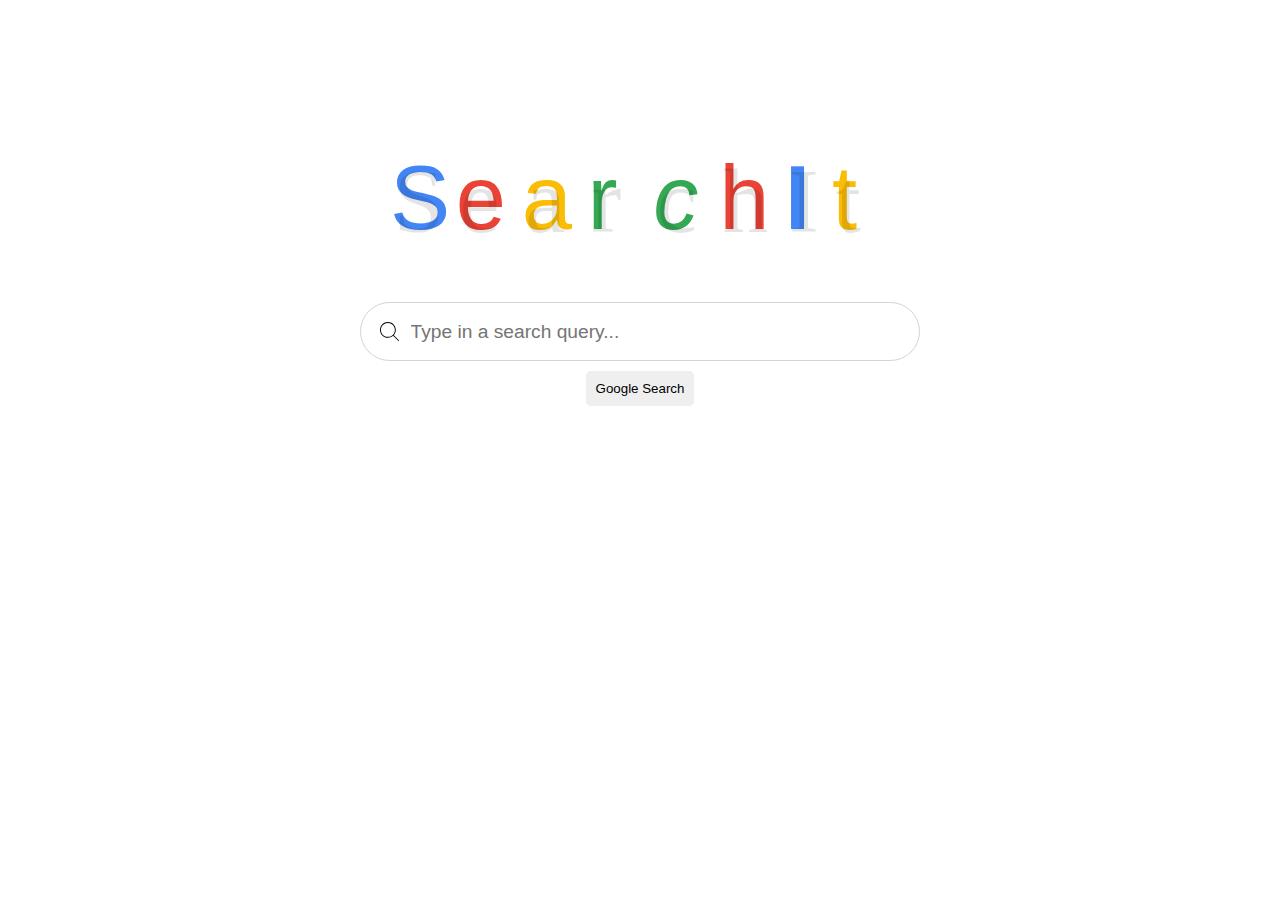
==== index.html @ 5fb6a967 "Initial commit" ====
<!DOCTYPE html>
<html lang="en">

<head>
    <link href="index.css" rel="stylesheet">
    <title>Search</title>
</head>

<body>
    <div class="searchFormContainer">
        <img src="search-logo.svg">
        <form action="https://google.com/search" class="searchForm">
            <input type="text" name="q" placeholder="Type in a search query..." class="searchBar">
            <input type="submit" value="Google Search" class="searchSubmit">
        </form>
    </div>
</body>

</html>
---- index.css ----
body {
    width: 100vw;
    height: 100vh;
    padding: 0;
    margin: 0;
}

.searchFormContainer {
    padding-top: 8%;

    display: flex;
    align-items: center;
    flex-direction: column;
}

.searchForm {
    display: flex;
    align-items: center;
    flex-direction: column;
}

.searchBar {
    width: 25em;
    height: auto;

    padding: 0.9em;
    padding-left: 2.6em;
    padding-right: 1.5em;

    font-size: larger;

    border: solid 1px;
    border-radius: 30px;
    border-color: lightgrey;

    background: url("search-icon.svg") no-repeat;
    background-size: 1em;
    background-position: 1em;
}

.searchBar:hover {
    background-color: #f5f5f5;
}

.searchBar:focus-within {
    outline: solid #f5f5f5;
}

.searchSubmit {
    position: relative;
    top: 10px;
    padding: 10px;

    border: 0px;
    border-radius: 5px;
}
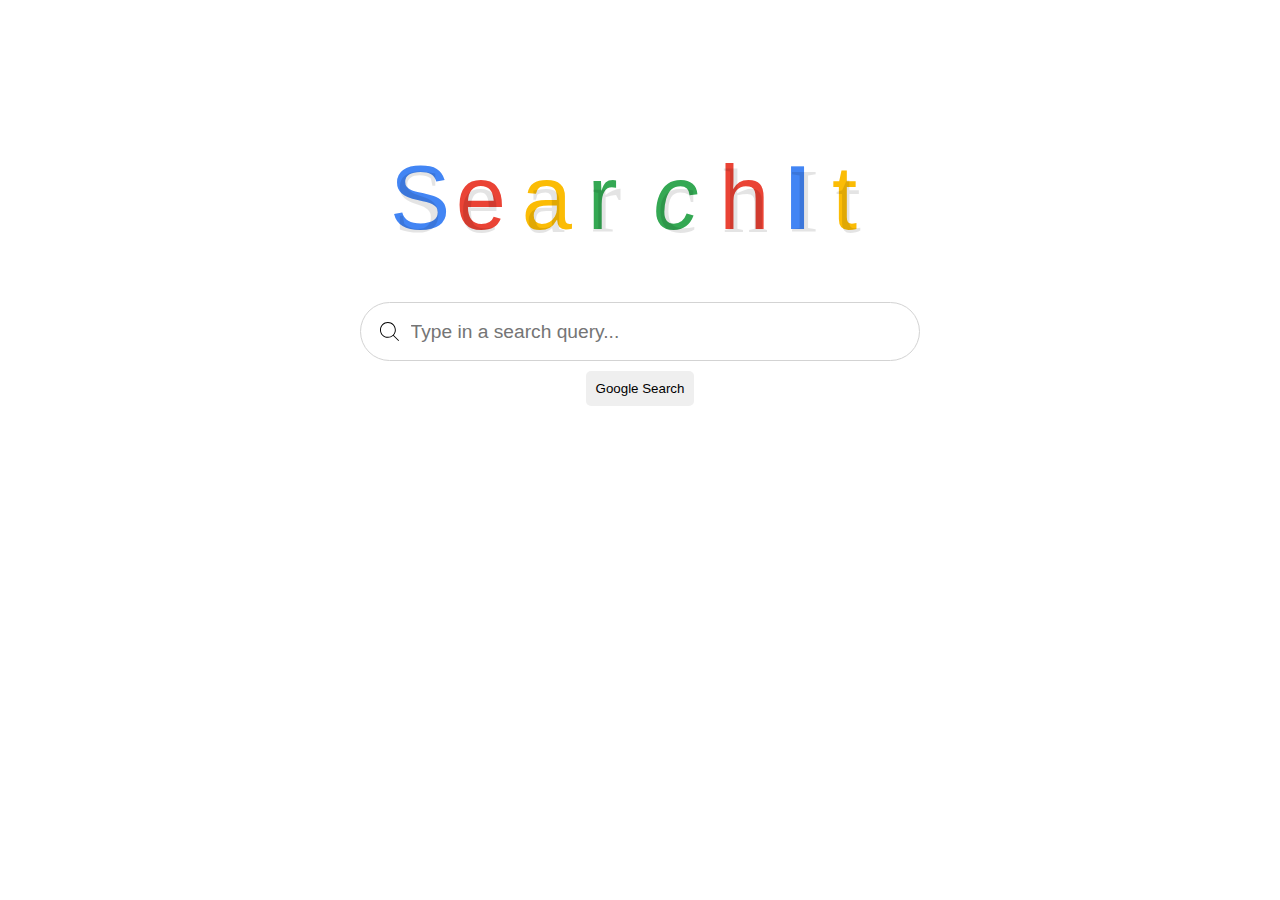
==== commit 3fccc6a8: "Normalize CSS class naming" ====
--- a/index.html
+++ b/index.html
@@ -7,11 +7,11 @@
 </head>
 
 <body>
-    <div class="searchFormContainer">
+    <div class="search-form-cont">
         <img src="search-logo.svg">
-        <form action="https://google.com/search" class="searchForm">
-            <input type="text" name="q" placeholder="Type in a search query..." class="searchBar">
-            <input type="submit" value="Google Search" class="searchSubmit">
+        <form action="https://google.com/search" class="search-form">
+            <input type="text" name="q" placeholder="Type in a search query..." class="search-bar">
+            <input type="submit" value="Google Search" class="search-submit-button">
         </form>
     </div>
 </body>
--- a/index.css
+++ b/index.css
@@ -5,7 +5,7 @@
     margin: 0;
 }
 
-.searchFormContainer {
+.search-form-cont {
     padding-top: 8%;
 
     display: flex;
@@ -13,13 +13,13 @@
     flex-direction: column;
 }
 
-.searchForm {
+.search-form {
     display: flex;
     align-items: center;
     flex-direction: column;
 }
 
-.searchBar {
+.search-bar {
     width: 25em;
     height: auto;
 
@@ -38,15 +38,15 @@
     background-position: 1em;
 }
 
-.searchBar:hover {
+.search-bar:hover {
     background-color: #f5f5f5;
 }
 
-.searchBar:focus-within {
+.search-bar:focus-within {
     outline: solid #f5f5f5;
 }
 
-.searchSubmit {
+.search-submit-button {
     position: relative;
     top: 10px;
     padding: 10px;
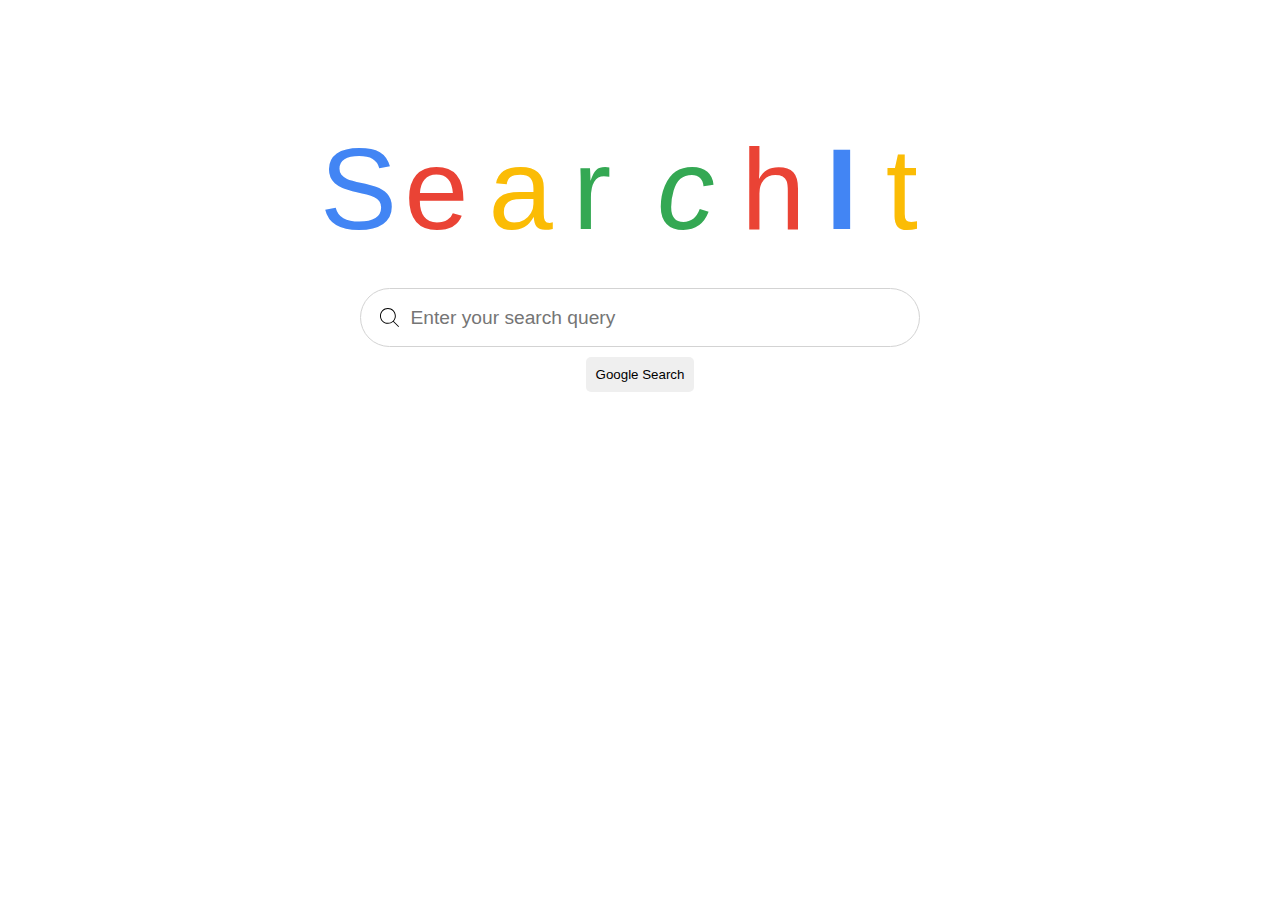
==== commit 64d28580: "Update project file structure" ====
--- a/index.html
+++ b/index.html
@@ -2,15 +2,15 @@
 <html lang="en">
 
 <head>
-    <link href="index.css" rel="stylesheet">
-    <title>Search</title>
+    <link href="default.css" rel="stylesheet">
+    <title>SearchIt</title>
 </head>
 
 <body>
     <div class="search-form-cont">
-        <img src="search-logo.svg">
+        <img src="images/search-logo.svg" class="search-logo">
         <form action="https://google.com/search" class="search-form">
-            <input type="text" name="q" placeholder="Type in a search query..." class="search-bar">
+            <input type="text" name="q" placeholder="Enter your search query " class="search-bar">
             <input type="submit" value="Google Search" class="search-submit-button">
         </form>
     </div>
--- a/default.css
+++ b/default.css
@@ -0,0 +1,61 @@
+body {
+    width: 100vw;
+    height: 100vh;
+    padding: 0;
+    margin: 0;
+}
+
+.search-form-cont {
+    padding-top: 8%;
+
+    display: flex;
+    align-items: center;
+    flex-direction: column;
+}
+
+.search-logo {
+    width: 40em;
+    height: auto;
+}
+
+.search-form {
+    display: flex;
+    align-items: center;
+    flex-direction: column;
+}
+
+.search-bar {
+    width: 25em;
+    height: auto;
+
+    padding: 0.9em;
+    padding-left: 2.6em;
+    padding-right: 1.5em;
+
+    font-size: larger;
+
+    border: solid 1px;
+    border-radius: 30px;
+    border-color: lightgrey;
+
+    background: url("images/search-icon.svg") no-repeat;
+    background-size: 1em;
+    background-position: 1em;
+}
+
+.search-bar:hover {
+    background-color: #f5f5f5;
+}
+
+.search-bar:focus-within {
+    outline: solid #f5f5f5;
+}
+
+.search-submit-button {
+    position: relative;
+    top: 10px;
+    padding: 10px;
+
+    border: 0px;
+    border-radius: 5px;
+}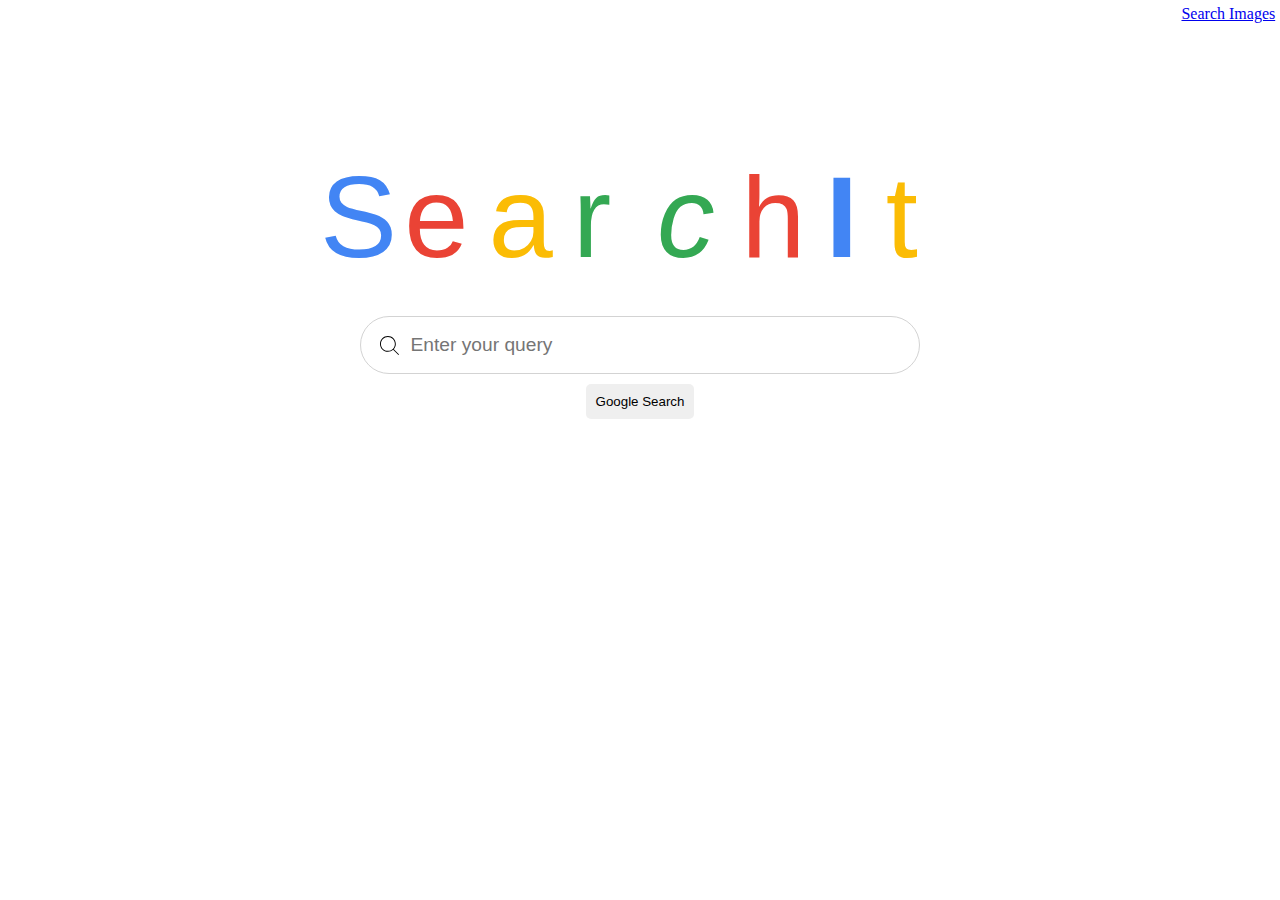
==== commit 537232da: "Clean up CSS default stylesheet" ====
--- a/index.html
+++ b/index.html
@@ -7,13 +7,14 @@
 </head>
 
 <body>
-    <div class="search-form-cont">
-        <img src="images/search-logo.svg" class="search-logo">
-        <form action="https://google.com/search" class="search-form">
-            <input type="text" name="q" placeholder="Enter your search query " class="search-bar">
-            <input type="submit" value="Google Search" class="search-submit-button">
-        </form>
+    <div id="searchOptionsList">
+        <a href="image-search.html">Search Images</a>
     </div>
+    <img src="images/search-logo.svg" id="searchLogo">
+    <form action="https://google.com/search">
+        <input type="text" name="q" placeholder="Enter your query" id="searchBar">
+        <input type="submit" value="Google Search" id="searchSubmitButton">
+    </form>
 </body>
 
 </html>--- a/default.css
+++ b/default.css
@@ -3,55 +3,60 @@
     height: 100vh;
     padding: 0;
     margin: 0;
-}
-
-.search-form-cont {
-    padding-top: 8%;
 
     display: flex;
     align-items: center;
     flex-direction: column;
 }
 
-.search-logo {
-    width: 40em;
-    height: auto;
-}
-
-.search-form {
+form {
     display: flex;
     align-items: center;
     flex-direction: column;
 }
 
-.search-bar {
-    width: 25em;
-    height: auto;
-
+input[type="text"] {
     padding: 0.9em;
-    padding-left: 2.6em;
-    padding-right: 1.5em;
-
-    font-size: larger;
 
     border: solid 1px;
     border-radius: 30px;
     border-color: lightgrey;
+}
+
+input[type="text"]:focus-within {
+    outline: solid #f5f5f5;
+    outline-width: 3px;
+}
+
+#searchOptionsList {
+    margin: 0.3em;
+
+    display: flex;
+    flex-direction: row;
+    gap: 1em;
+    align-self: flex-end;
+}
+
+#searchLogo {
+    width: 40em;
+    height: auto;
+    margin-top: 8%;
+}
+
+#searchBar {
+    width: 25em;
+    height: auto;
+
+    padding-left: 2.6em;
+    padding-right: 1.5em;
+    font-size: larger;
 
     background: url("images/search-icon.svg") no-repeat;
     background-size: 1em;
     background-position: 1em;
 }
 
-.search-bar:hover {
-    background-color: #f5f5f5;
-}
-
-.search-bar:focus-within {
-    outline: solid #f5f5f5;
-}
-
-.search-submit-button {
+#searchSubmitButton {
     position: relative;
     top: 10px;
     padding: 10px;
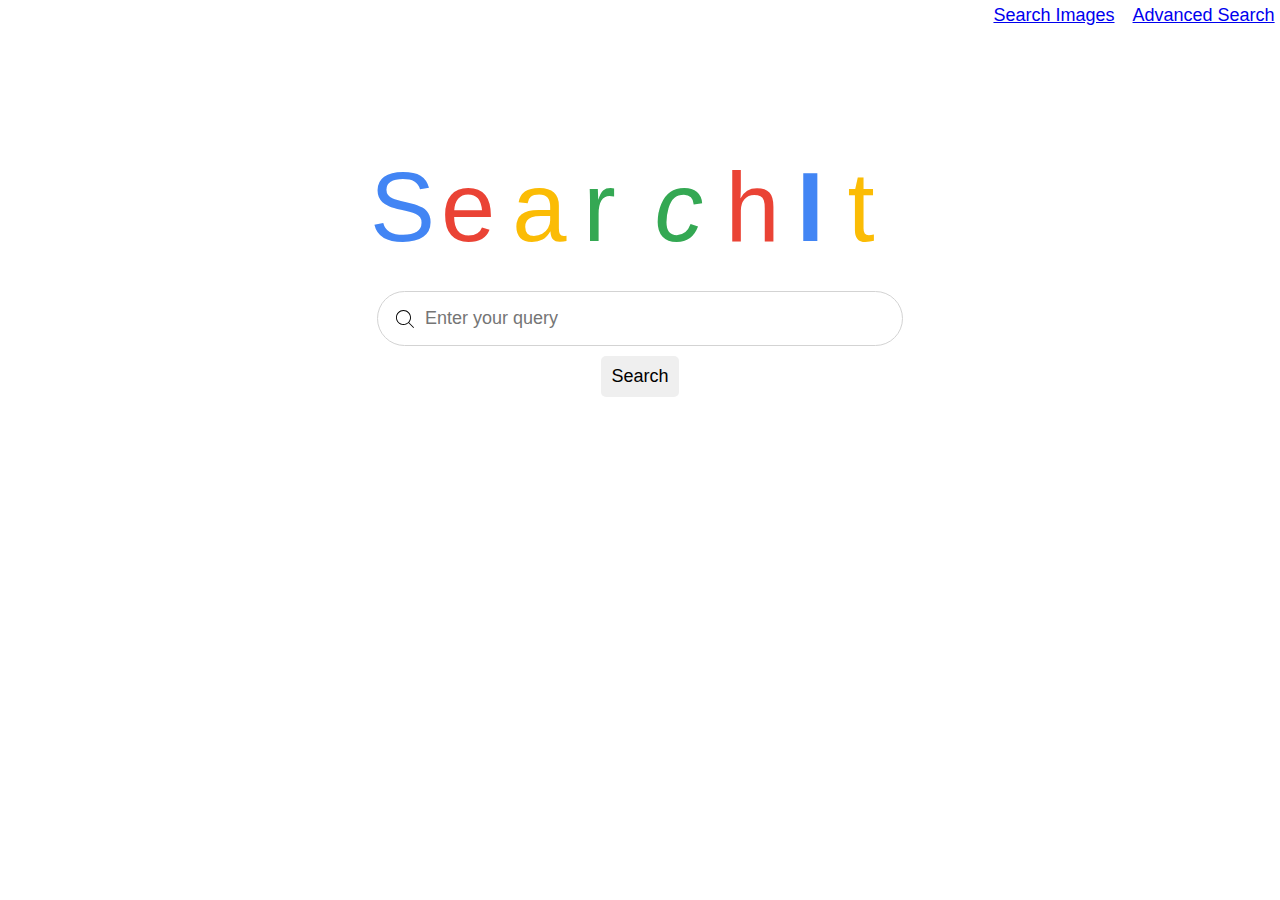
==== commit a0cfdb2b: "Add advanced search" ====
--- a/index.html
+++ b/index.html
@@ -7,13 +7,15 @@
 </head>
 
 <body>
-    <div id="searchOptionsList">
+    <div id="searchOptions">
         <a href="image-search.html">Search Images</a>
+        <a href="advanced-search.html">Advanced Search</a>
     </div>
+
     <img src="images/search-logo.svg" id="searchLogo">
     <form action="https://google.com/search">
-        <input type="text" name="q" placeholder="Enter your query" id="searchBar">
-        <input type="submit" value="Google Search" id="searchSubmitButton">
+        <input type="text" name="q" placeholder="Enter your query" class="text-box round-border" id="searchBar">
+        <input type="submit" value="Search" id="searchSubmitButton">
     </form>
 </body>
 
--- a/default.css
+++ b/default.css
@@ -9,26 +9,46 @@
     flex-direction: column;
 }
 
+body * {
+    font-size: large;
+    font-family: Arial;
+}
+
+table {
+    border-spacing: 0.5em;
+}
+
 form {
     display: flex;
     align-items: center;
     flex-direction: column;
 }
 
-input[type="text"] {
+.round-border {
     padding: 0.9em;
+    border-radius: 30px;
+}
 
+.rect-border {
+    padding: 0.3em;
+    border-radius: 5px;
+}
+
+.text-box {
     border: solid 1px;
-    border-radius: 30px;
     border-color: lightgrey;
 }
 
-input[type="text"]:focus-within {
+.text-box:focus-within {
     outline: solid #f5f5f5;
     outline-width: 3px;
 }
 
-#searchOptionsList {
+td .text-box {
+    width: 30em;
+}
+
+#searchOptions {
     margin: 0.3em;
 
     display: flex;
@@ -38,7 +58,7 @@
 }
 
 #searchLogo {
-    width: 40em;
+    width: 30em;
     height: auto;
     margin-top: 8%;
 }
@@ -49,7 +69,6 @@
 
     padding-left: 2.6em;
     padding-right: 1.5em;
-    font-size: larger;
 
     background: url("images/search-icon.svg") no-repeat;
     background-size: 1em;
@@ -61,6 +80,6 @@
     top: 10px;
     padding: 10px;
 
-    border: 0px;
+    border: 0;
     border-radius: 5px;
 }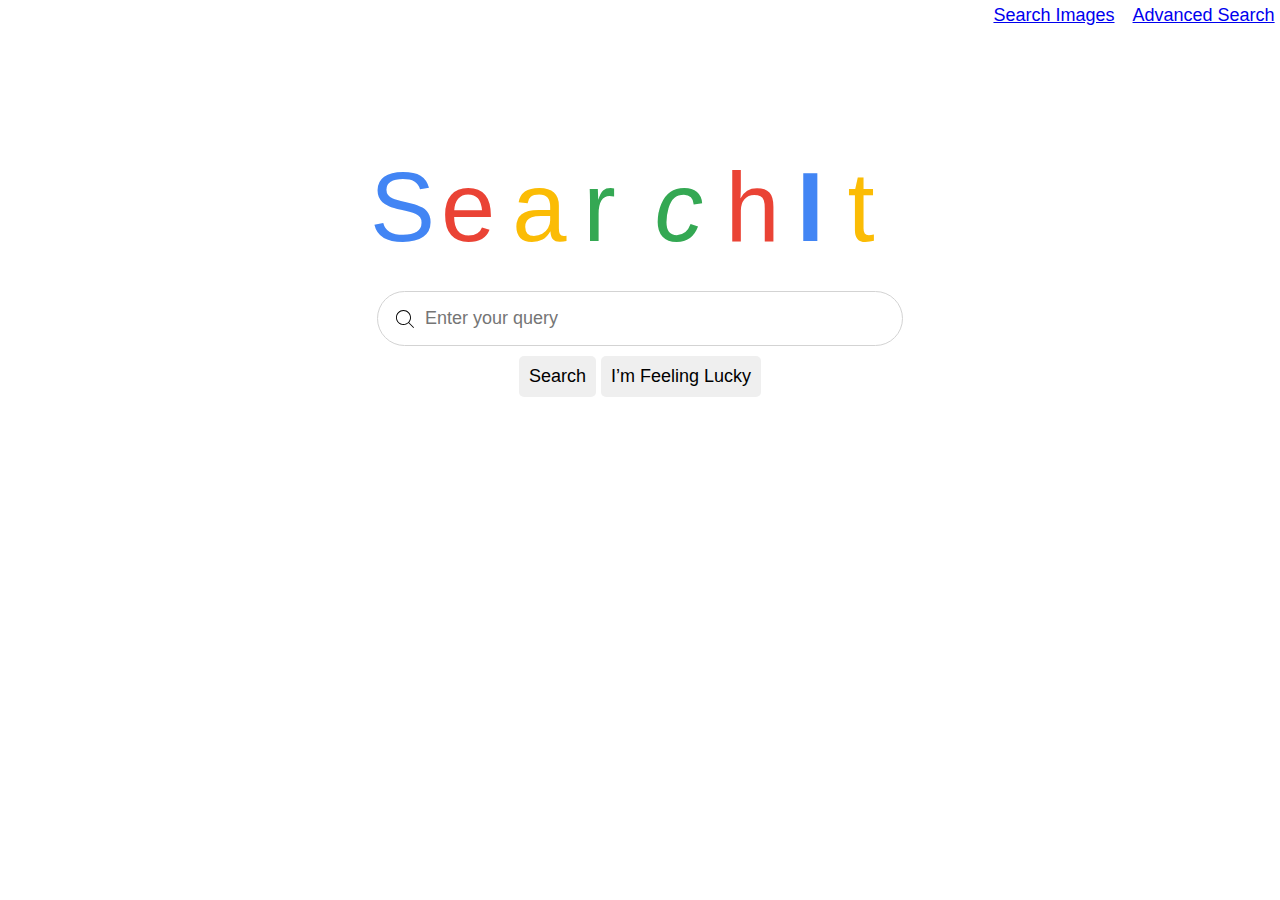
==== commit aaef176c: "Clean up styling" ====
--- a/index.html
+++ b/index.html
@@ -14,8 +14,11 @@
 
     <img src="images/search-logo.svg" id="searchLogo">
     <form action="https://google.com/search">
-        <input type="text" name="q" placeholder="Enter your query" class="text-box round-border" id="searchBar">
-        <input type="submit" value="Search" id="searchSubmitButton">
+        <input type="text" name="q" placeholder="Enter your query" id="searchBar">
+        <div>
+            <input type="submit" value="Search">
+            <input type="submit" name="btnI" value="I’m Feeling Lucky">
+        </div>
     </form>
 </body>
 
--- a/default.css
+++ b/default.css
@@ -14,9 +14,17 @@
     font-family: Arial;
 }
 
+
 table {
     border-spacing: 0.5em;
 }
+
+td input[type="text"] {
+    width: 30em;
+    padding: 0.3em;
+    border-radius: 5px;
+}
+
 
 form {
     display: flex;
@@ -24,29 +32,34 @@
     flex-direction: column;
 }
 
-.round-border {
-    padding: 0.9em;
-    border-radius: 30px;
-}
+input[type="submit"] {
+    position: relative;
+    top: 10px;
+    padding: 10px;
 
-.rect-border {
-    padding: 0.3em;
+    border: 0;
     border-radius: 5px;
 }
 
-.text-box {
+input[type="submit"]:hover {
+    outline: solid 1px;
+    outline-color: lightgrey;
+}
+
+input[type="text"] {
     border: solid 1px;
     border-color: lightgrey;
 }
 
-.text-box:focus-within {
+input[type="text"]:focus-within {
     outline: solid #f5f5f5;
     outline-width: 3px;
 }
 
-td .text-box {
-    width: 30em;
+input[type="text"]:hover {
+    background-color: #f7f7f7 !important;
 }
+
 
 #searchOptions {
     margin: 0.3em;
@@ -67,19 +80,12 @@
     width: 25em;
     height: auto;
 
+    padding: 0.9em;
     padding-left: 2.6em;
     padding-right: 1.5em;
 
+    border-radius: 30px;
     background: url("images/search-icon.svg") no-repeat;
     background-size: 1em;
     background-position: 1em;
-}
-
-#searchSubmitButton {
-    position: relative;
-    top: 10px;
-    padding: 10px;
-
-    border: 0;
-    border-radius: 5px;
 }